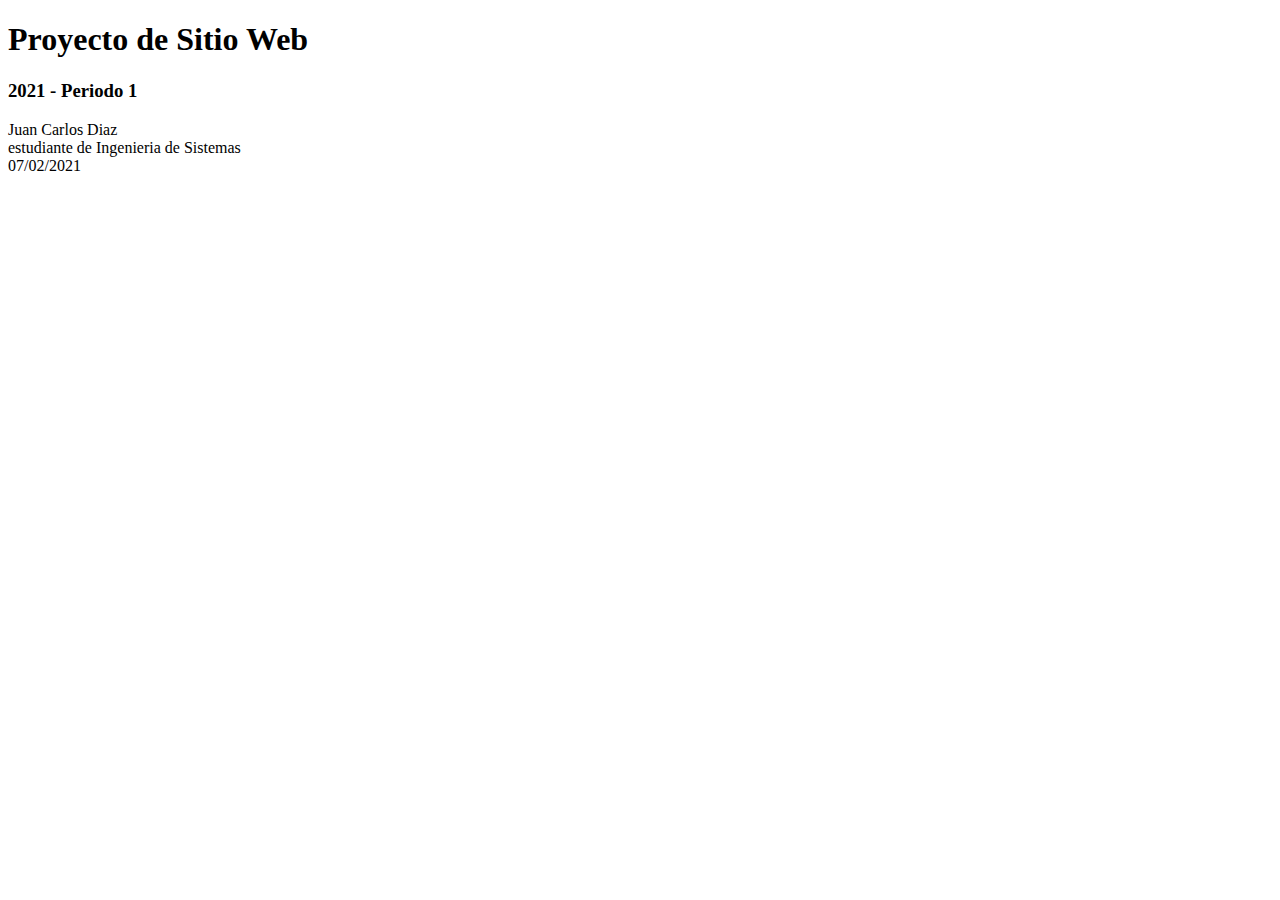
==== index.html @ 061b4c37 "07/02/2021" ====
<!DOCTYPE html>
<html lang="en">
<head>
    <meta charset="UTF-8">
    <meta http-equiv="X-UA-Compatible" content="IE=edge">
    <meta name="viewport" content="width=device-width, initial-scale=1.0">
    <title>Document</title>
</head>
<body>
    <header>
    <h1>Proyecto de Sitio Web</h1>
    <h3>2021 - Periodo 1 </h3>
    </header>

    <section>
         <p>Juan Carlos Diaz <br> estudiante de Ingenieria de Sistemas <br> 07/02/2021 </p>   
       

    </section>
</body>
</html>
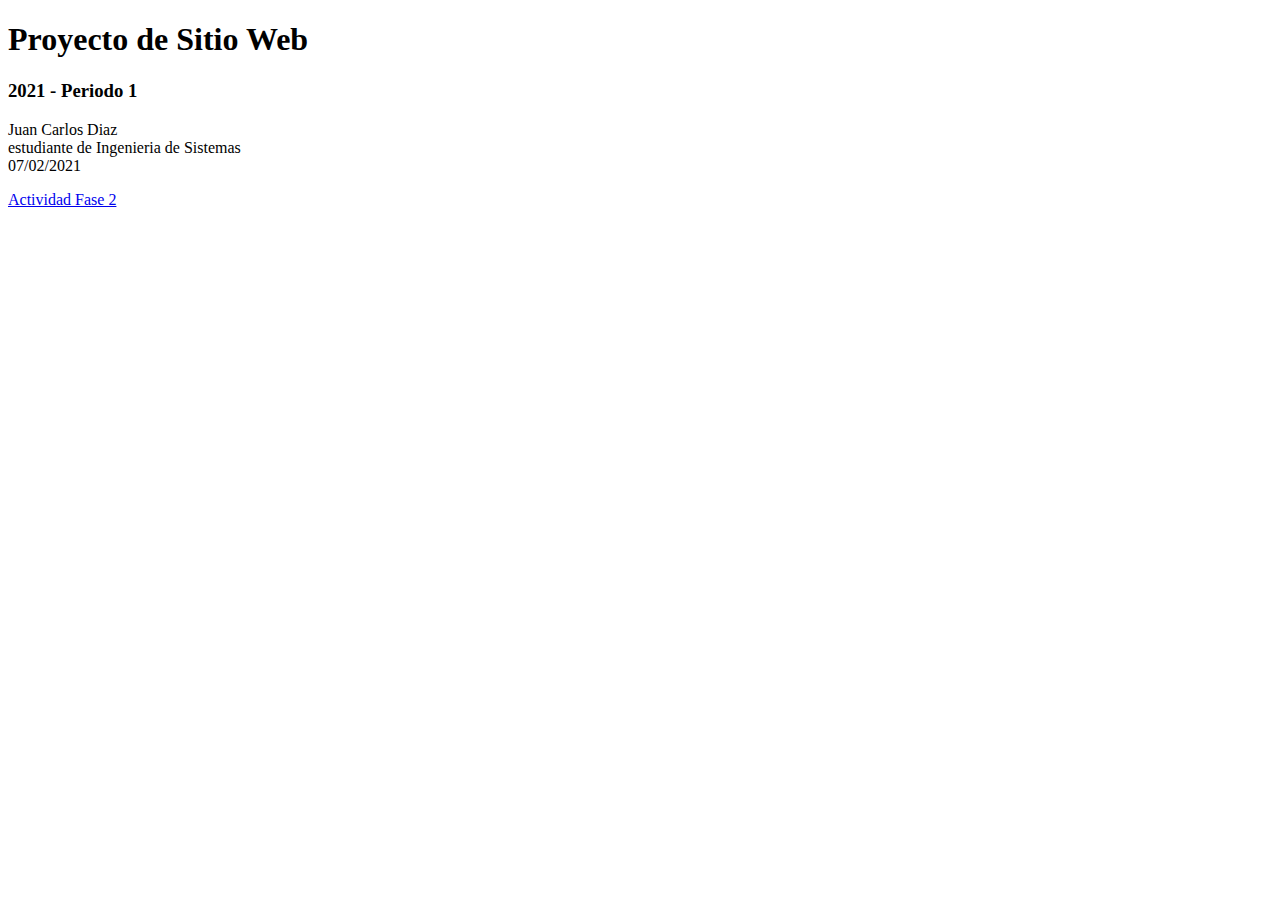
==== commit 377703ce: "Actualizacion" ====
--- a/index.html
+++ b/index.html
@@ -17,5 +17,6 @@
        
 
     </section>
+    <a href="fase2/desing.html">Actividad Fase 2</a>
 </body>
 </html>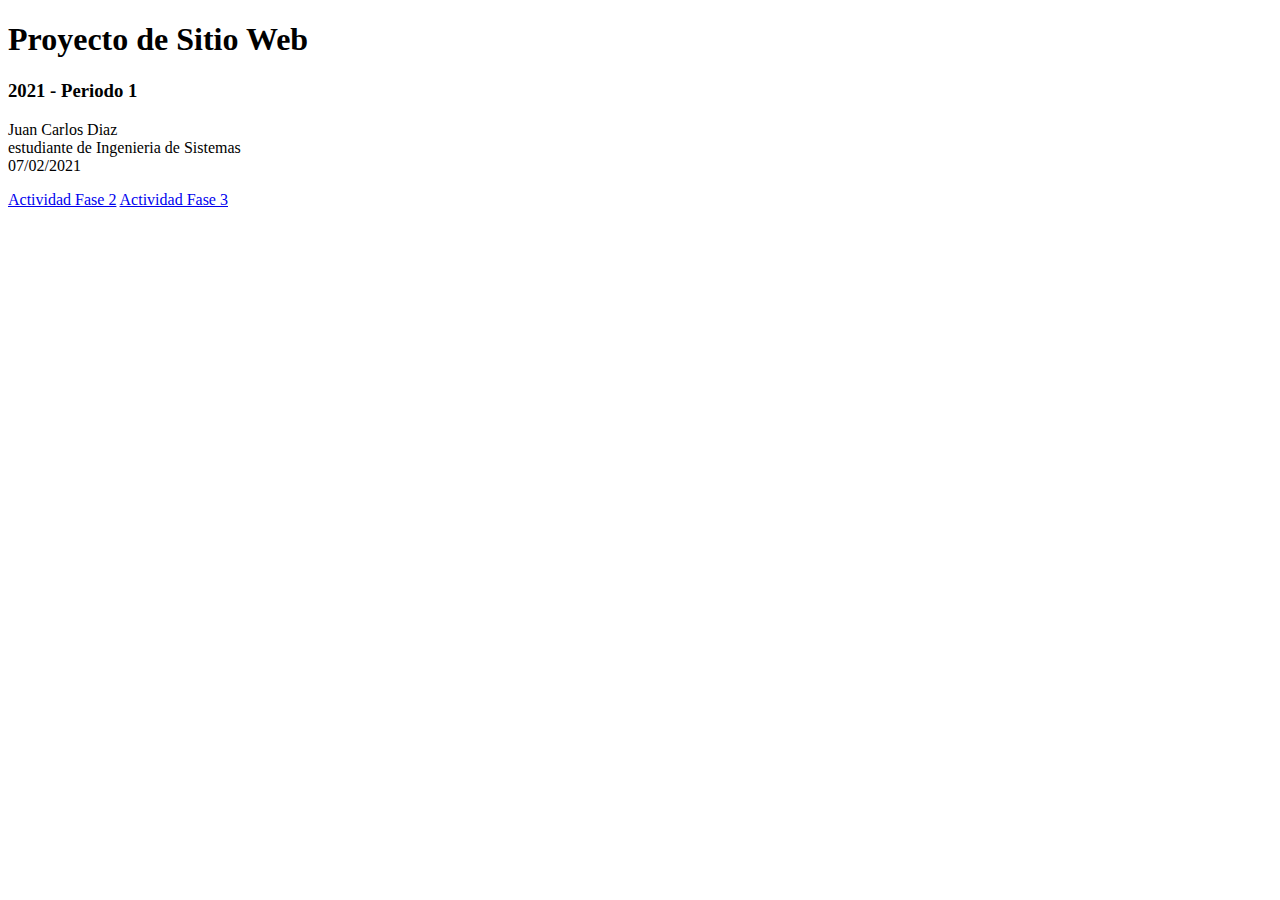
==== commit ac8d5bbc: "Insercio fase 3" ====
--- a/index.html
+++ b/index.html
@@ -18,5 +18,6 @@
 
     </section>
     <a href="fase2/desing.html">Actividad Fase 2</a>
+    <a href="fase3/index.html">Actividad Fase 3</a>
 </body>
 </html>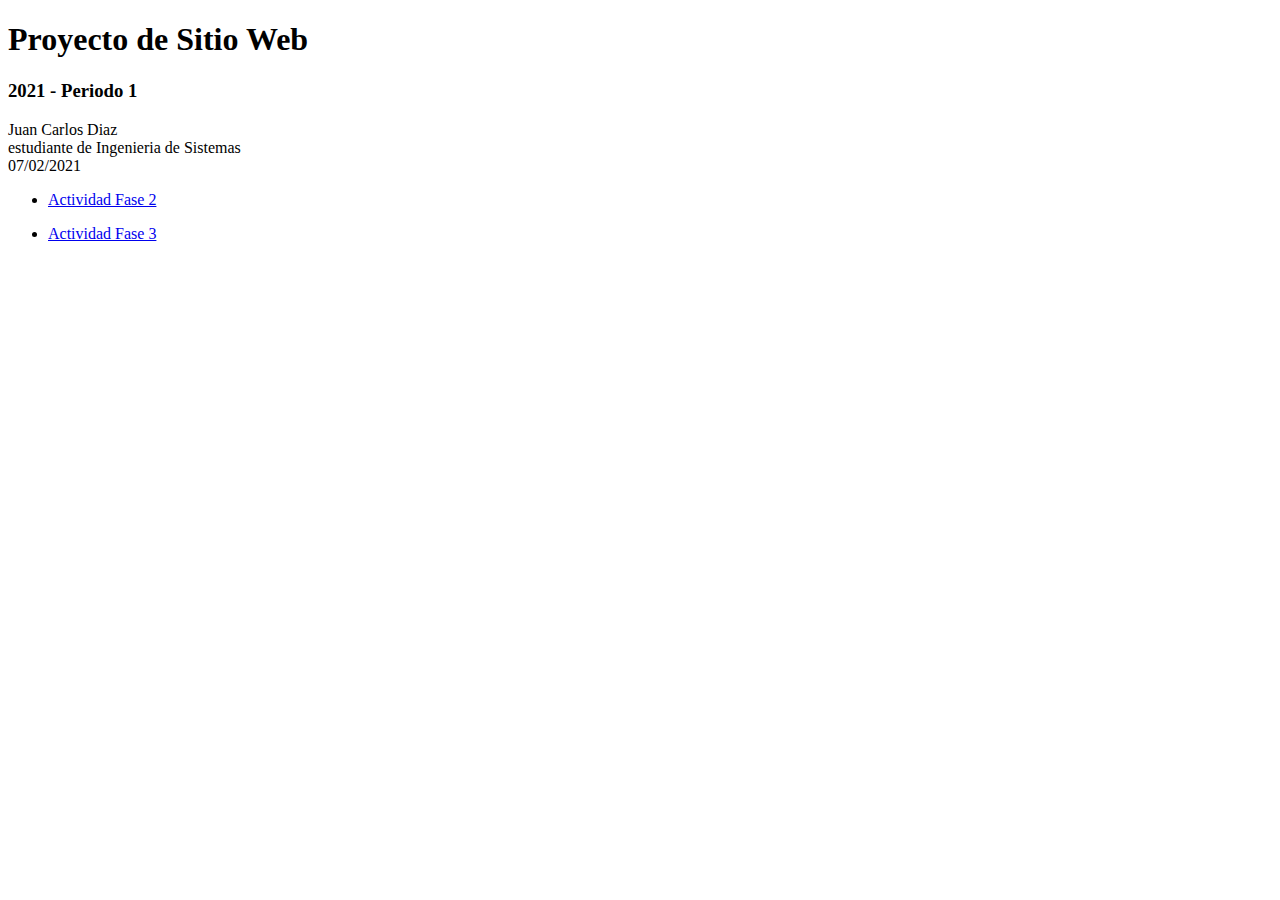
==== commit 9fc0a24f: "actulizacion" ====
--- a/index.html
+++ b/index.html
@@ -17,7 +17,25 @@
        
 
     </section>
-    <a href="fase2/desing.html">Actividad Fase 2</a>
-    <a href="fase3/index.html">Actividad Fase 3</a>
+
+    <nav>
+        <ul>
+            <li>
+                <a href="fase2/desing.html">Actividad Fase 2</a> 
+            </li>
+
+        </ul>
+        <ul>
+            <li>
+                <a href="fase3/index.html">Actividad Fase 3</a>
+            </li>
+
+        </ul>
+        
+    </nav>
+    
+   
+    
+    
 </body>
 </html>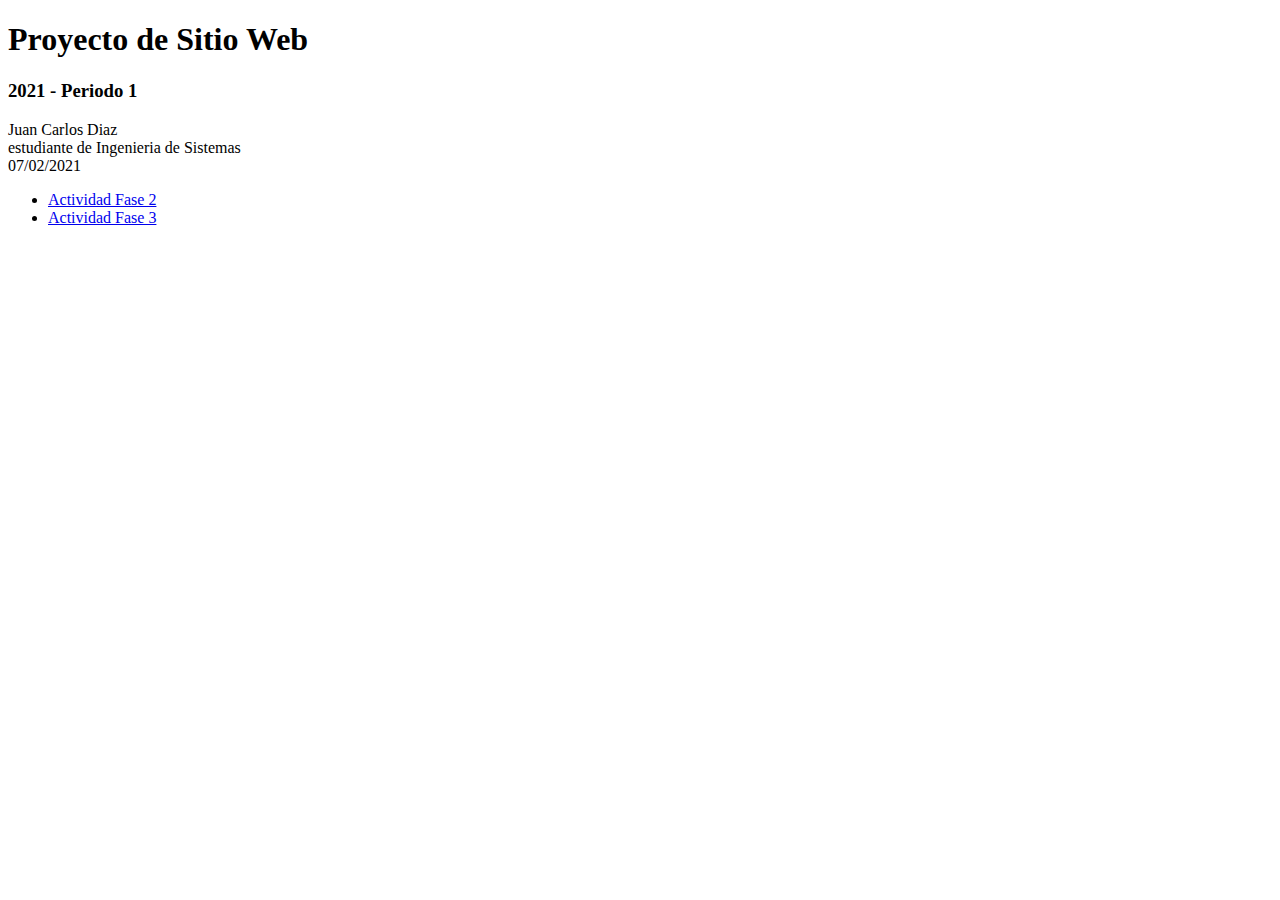
==== commit cb28bd24: "Update index.html" ====
--- a/index.html
+++ b/index.html
@@ -24,8 +24,8 @@
                 <a href="fase2/desing.html">Actividad Fase 2</a> 
             </li>
 
-        </ul>
-        <ul>
+        
+
             <li>
                 <a href="fase3/index.html">Actividad Fase 3</a>
             </li>
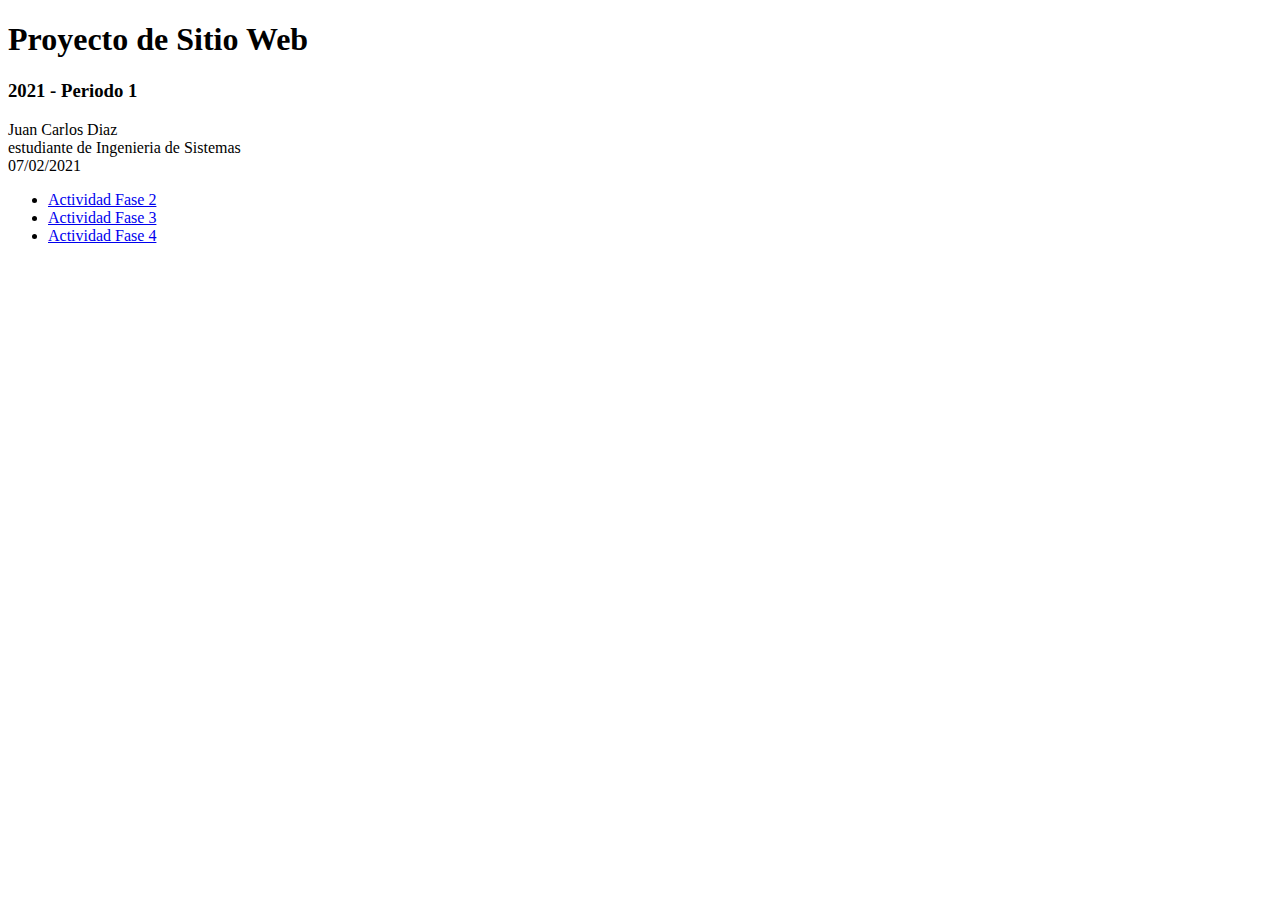
==== commit 015347e2: "formularios" ====
--- a/index.html
+++ b/index.html
@@ -30,6 +30,10 @@
                 <a href="fase3/index.html">Actividad Fase 3</a>
             </li>
 
+            <li>
+                <a href="fase4/index.html">Actividad Fase 4</a>
+            </li>
+
         </ul>
         
     </nav>
